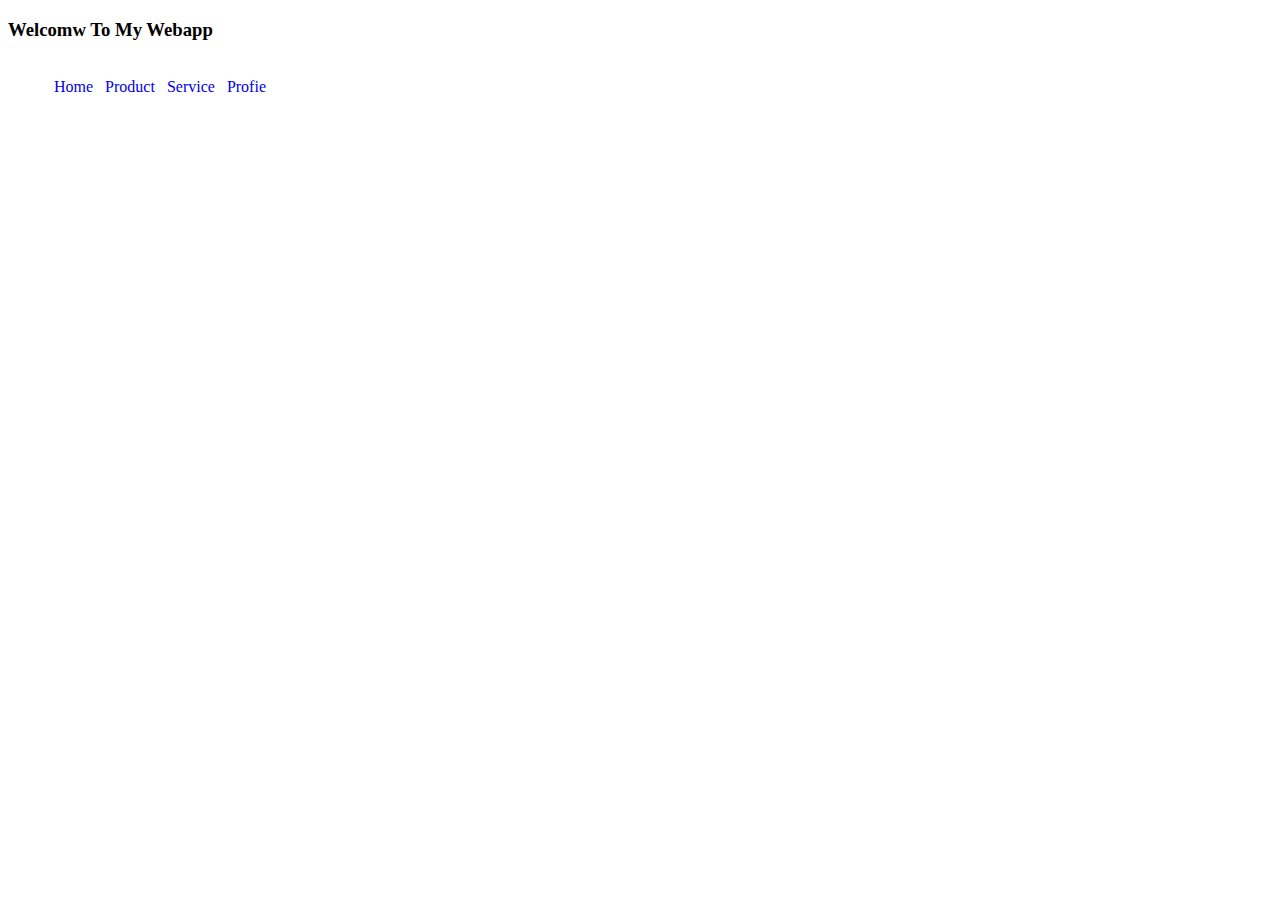
==== index.html @ af7af210 "First Commit" ====
<!DOCTYPE html>
<html lang="en">
<head>
    <meta charset="UTF-8">
    <meta name="viewport" content="width=device-width, initial-scale=1.0">
    <title>Home</title>
    <style>
        ul
        {
            list-style: none;
            display: flex;
            float:left;
        }
        ul li,a
        {
            padding: 3px;
            text-decoration: none;
        }
    </style>
</head>
<body>
    <h3>Welcomw To My Webapp</h3>
    <ul>
        <li><a href="index.html">Home</a></li>
        <li><a href="Product.html">Product</a></li>
        <li><a href="Service.html">Service</a></li>
        <li><a href="Profie.html">Profie</a></li>
    </ul>
</body>
</html>
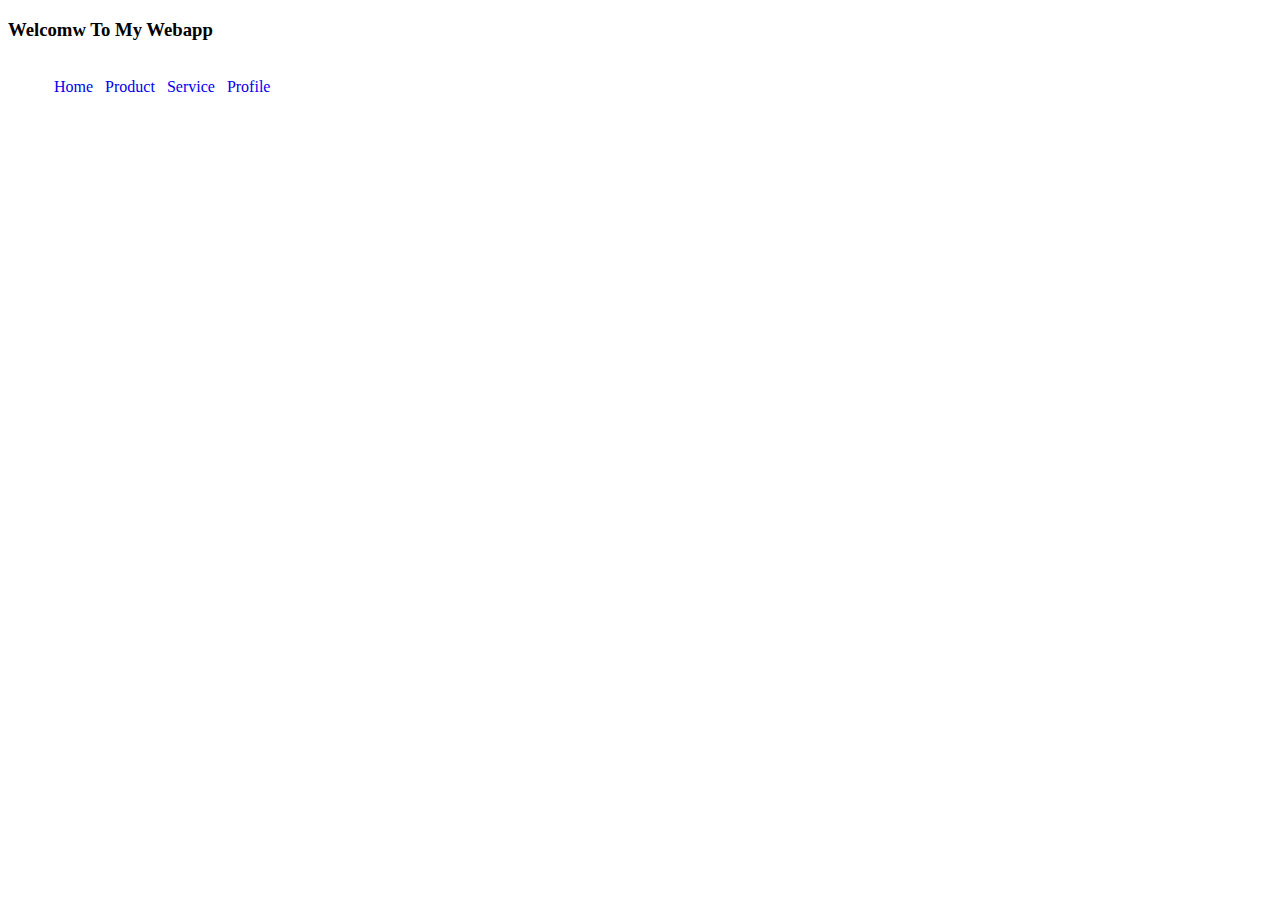
==== commit 8f5044db: "First Commit" ====
--- a/index.html
+++ b/index.html
@@ -24,7 +24,7 @@
         <li><a href="index.html">Home</a></li>
         <li><a href="Product.html">Product</a></li>
         <li><a href="Service.html">Service</a></li>
-        <li><a href="Profie.html">Profie</a></li>
+        <li><a href="Profile.html">Profile</a></li>
     </ul>
 </body>
 </html>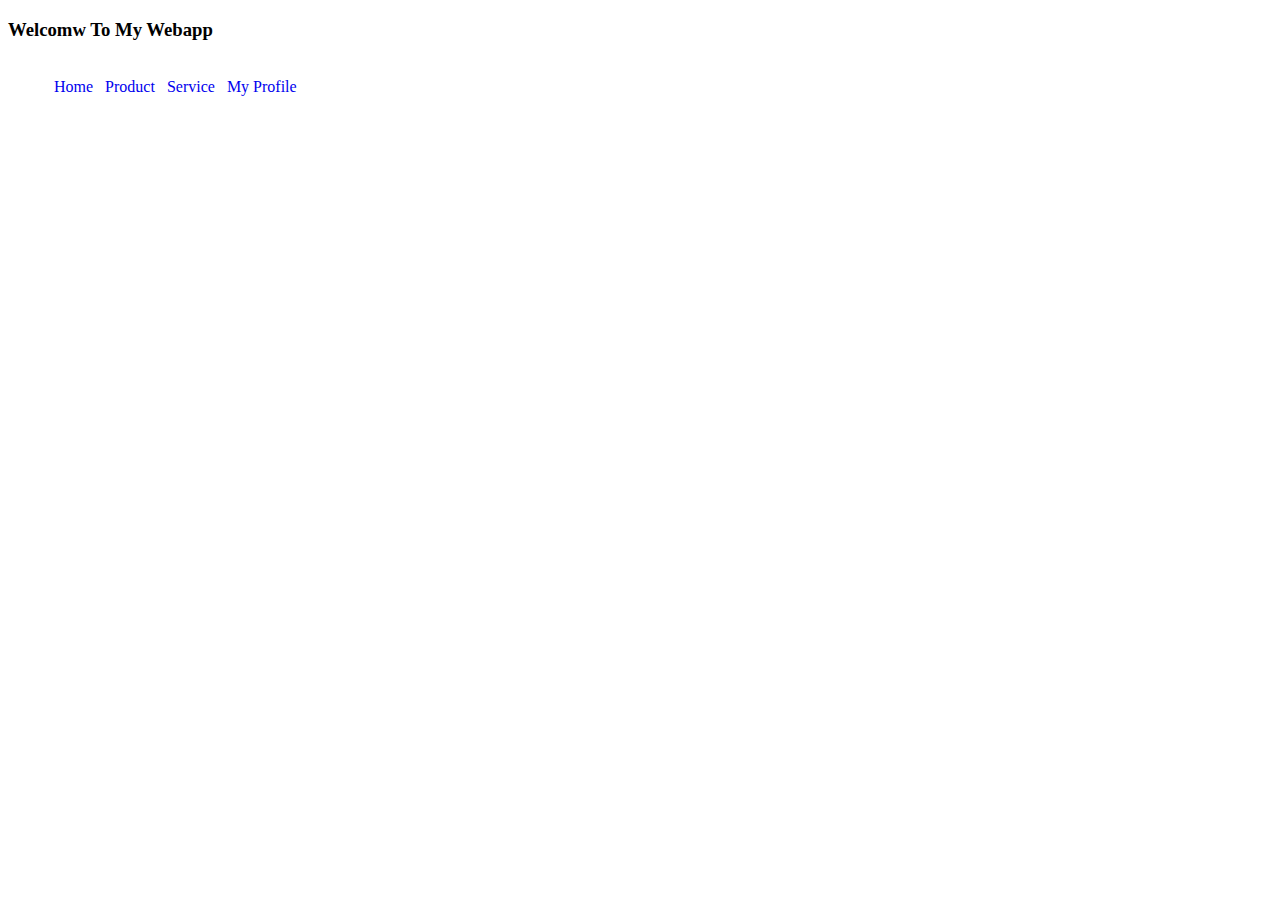
==== commit a26e6a7f: "fixed profile" ====
--- a/index.html
+++ b/index.html
@@ -24,7 +24,7 @@
         <li><a href="index.html">Home</a></li>
         <li><a href="Product.html">Product</a></li>
         <li><a href="Service.html">Service</a></li>
-        <li><a href="Profile.html">Profile</a></li>
+        <li><a href="Profile.html">My Profile</a></li>
     </ul>
 </body>
 </html>